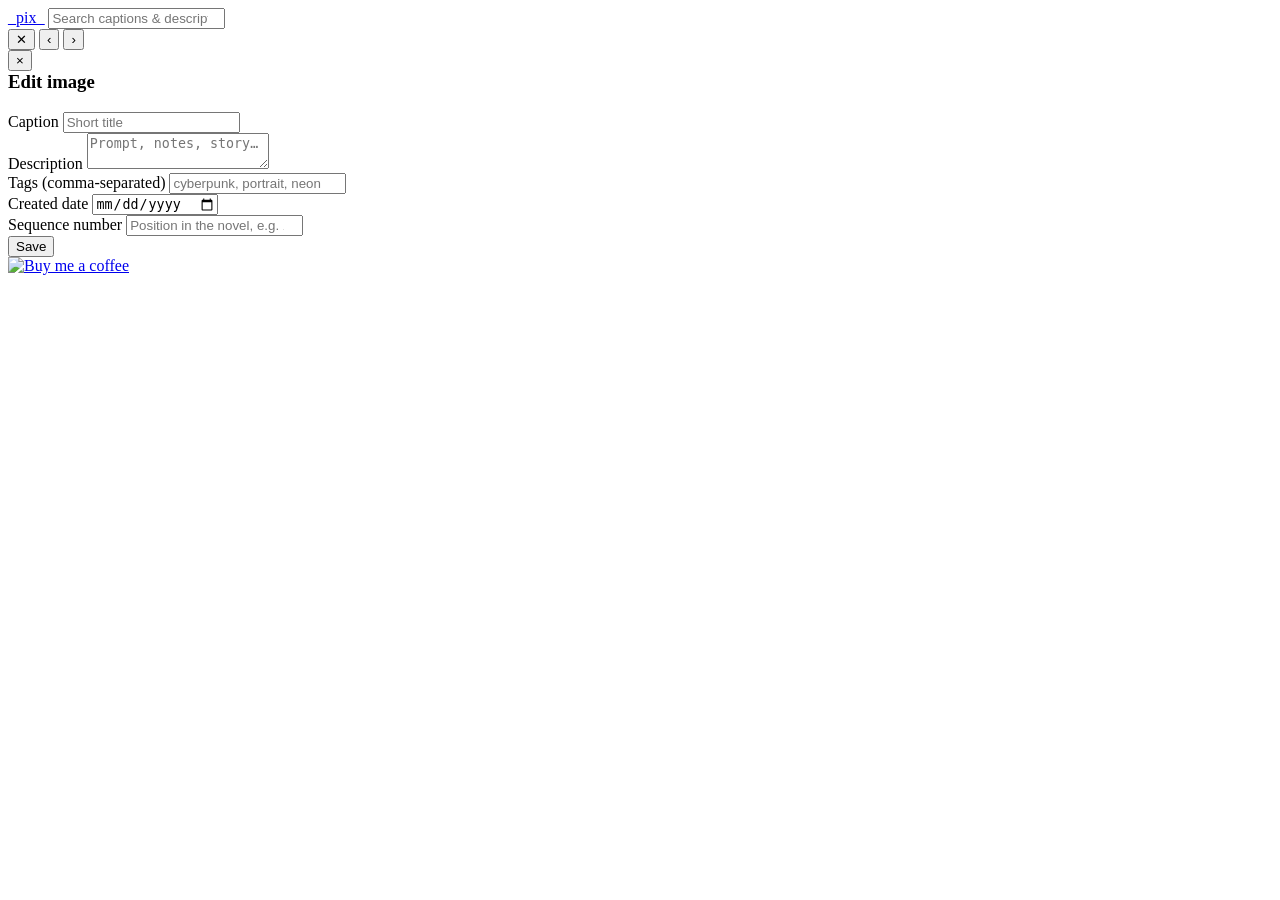
==== static/index.html @ 41b62a52 "Initial pix gallery: FastAPI backend, SQLite metadata, admin upload with thumbnailing Clone-and-modi" ====
<!doctype html>
<html lang="en">
<head>
  <meta charset="utf-8" />
  <meta name="viewport" content="width=device-width, initial-scale=1" />
  <title>_pix_</title>
  <link rel="icon" type="image/x-icon" href="/favicon.ico" />
  <link rel="icon" type="image/png" sizes="32x32" href="/favicon-32x32.png" />
  <link rel="icon" type="image/png" sizes="16x16" href="/favicon-16x16.png" />
  <link rel="apple-touch-icon" sizes="180x180" href="/apple-touch-icon.png" />
  <link rel="manifest" href="/site.webmanifest" />
  <meta name="theme-color" content="#0a0a0f" />
  <link rel="stylesheet" href="/css/style.css" />
</head>
<body>
  <header>
    <a class="brand" href="/">_pix_</a>
    <input class="search-input" id="search" type="search" placeholder="Search captions & descriptions…" />
    <button class="btn btn-secondary" id="logout-btn" style="display:none">Log out</button>
  </header>
  <div class="tags-row" id="tags-row"></div>

  <div class="gallery" id="gallery"></div>
  <div class="loading" id="loading" style="display:none">Loading…</div>
  <div class="empty" id="empty" style="display:none">No images yet.</div>

  <div class="lightbox hidden" id="lightbox">
    <button class="close-btn" id="close-lightbox">✕</button>
    <button class="nav-btn nav-btn-prev" id="prev-lightbox" aria-label="Previous">‹</button>
    <button class="nav-btn nav-btn-next" id="next-lightbox" aria-label="Next">›</button>
    <div class="lightbox-inner" id="lightbox-inner"></div>
  </div>

  <div class="lightbox hidden" id="edit-modal">
    <div class="lightbox-inner edit-modal-inner">
      <button class="close-btn" id="edit-close-btn" type="button">&times;</button>
      <h3 style="margin-top:0">Edit image</h3>
      <form id="edit-form">
        <div class="field">
          <label for="edit-caption">Caption</label>
          <input type="text" id="edit-caption" name="caption" placeholder="Short title" />
        </div>
        <div class="field">
          <label for="edit-description">Description</label>
          <textarea id="edit-description" name="description" placeholder="Prompt, notes, story…"></textarea>
        </div>
        <div class="field">
          <label for="edit-tags">Tags (comma-separated)</label>
          <input type="text" id="edit-tags" name="tags" placeholder="cyberpunk, portrait, neon" />
        </div>
        <div class="field">
          <label for="edit-created_date">Created date</label>
          <input type="date" id="edit-created_date" name="created_date" />
        </div>
        <div class="field">
          <label for="edit-sequence">Sequence number</label>
          <input type="number" id="edit-sequence" name="sequence" placeholder="Position in the novel, e.g. 1" min="0" step="1" />
        </div>
        <button class="btn" id="edit-save-btn" type="submit">Save</button>
        <div class="error-msg" id="edit-error"></div>
      </form>
    </div>
  </div>

  <footer class="site-footer">
    <a href="https://www.buymeacoffee.com/jonesie">
      <img src="https://img.buymeacoffee.com/button-api/?text=Buy me a coffee&emoji=&slug=jonesie&button_colour=FFDD00&font_colour=000000&font_family=Lato&outline_colour=000000&coffee_colour=ffffff" alt="Buy me a coffee" />
    </a>
  </footer>

  <script src="/js/app.js"></script>
</body>
</html>
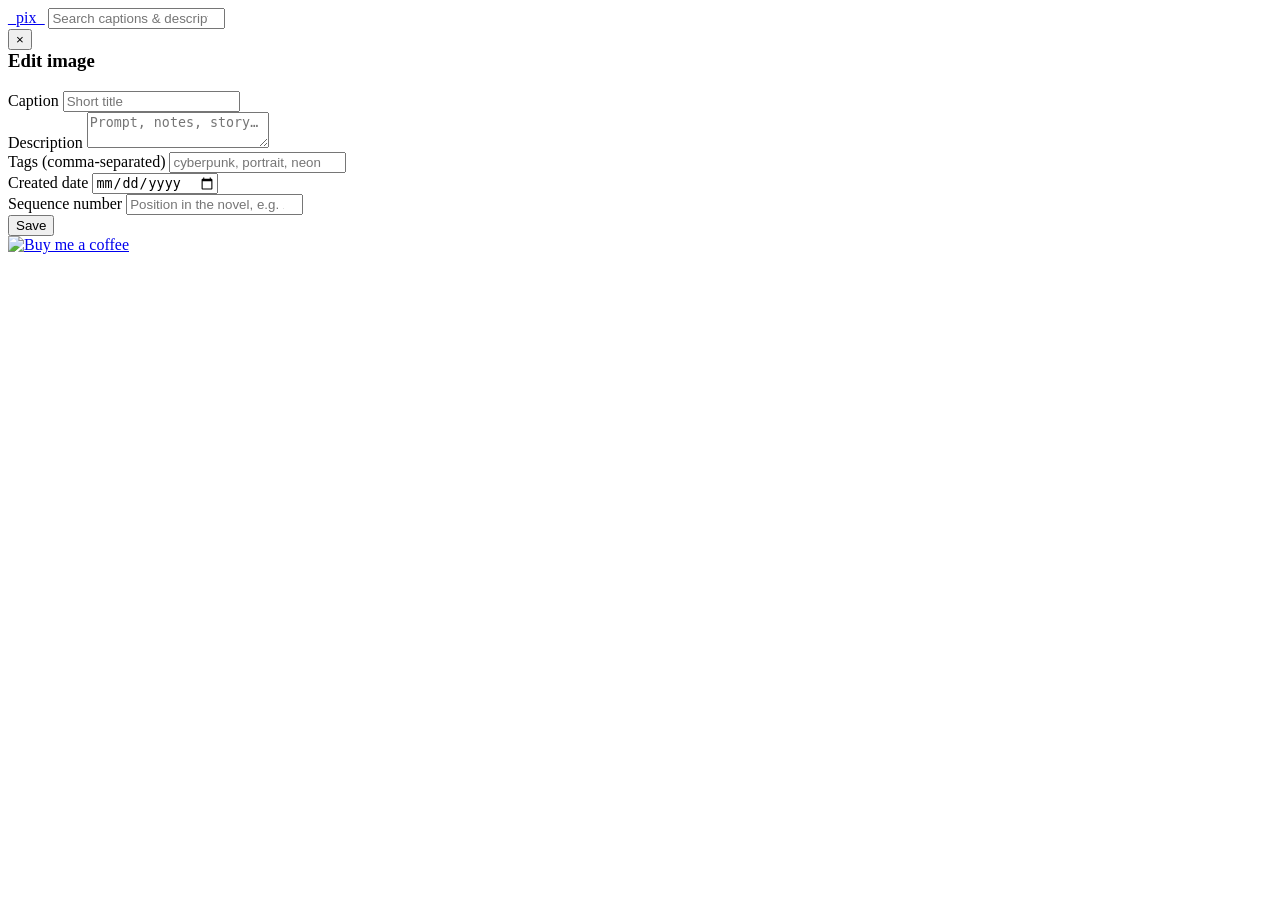
==== commit 95cd01d9: "Add standalone shareable image view, rebrand to mint theme Replace the modal lightbox with a dedicat" ====
--- a/static/index.html
+++ b/static/index.html
@@ -9,7 +9,7 @@
   <link rel="icon" type="image/png" sizes="16x16" href="/favicon-16x16.png" />
   <link rel="apple-touch-icon" sizes="180x180" href="/apple-touch-icon.png" />
   <link rel="manifest" href="/site.webmanifest" />
-  <meta name="theme-color" content="#0a0a0f" />
+  <meta name="theme-color" content="#34d399" />
   <link rel="stylesheet" href="/css/style.css" />
 </head>
 <body>
@@ -24,15 +24,8 @@
   <div class="loading" id="loading" style="display:none">Loading…</div>
   <div class="empty" id="empty" style="display:none">No images yet.</div>
 
-  <div class="lightbox hidden" id="lightbox">
-    <button class="close-btn" id="close-lightbox">✕</button>
-    <button class="nav-btn nav-btn-prev" id="prev-lightbox" aria-label="Previous">‹</button>
-    <button class="nav-btn nav-btn-next" id="next-lightbox" aria-label="Next">›</button>
-    <div class="lightbox-inner" id="lightbox-inner"></div>
-  </div>
-
-  <div class="lightbox hidden" id="edit-modal">
-    <div class="lightbox-inner edit-modal-inner">
+  <div class="modal hidden" id="edit-modal">
+    <div class="modal-inner edit-modal-inner">
       <button class="close-btn" id="edit-close-btn" type="button">&times;</button>
       <h3 style="margin-top:0">Edit image</h3>
       <form id="edit-form">
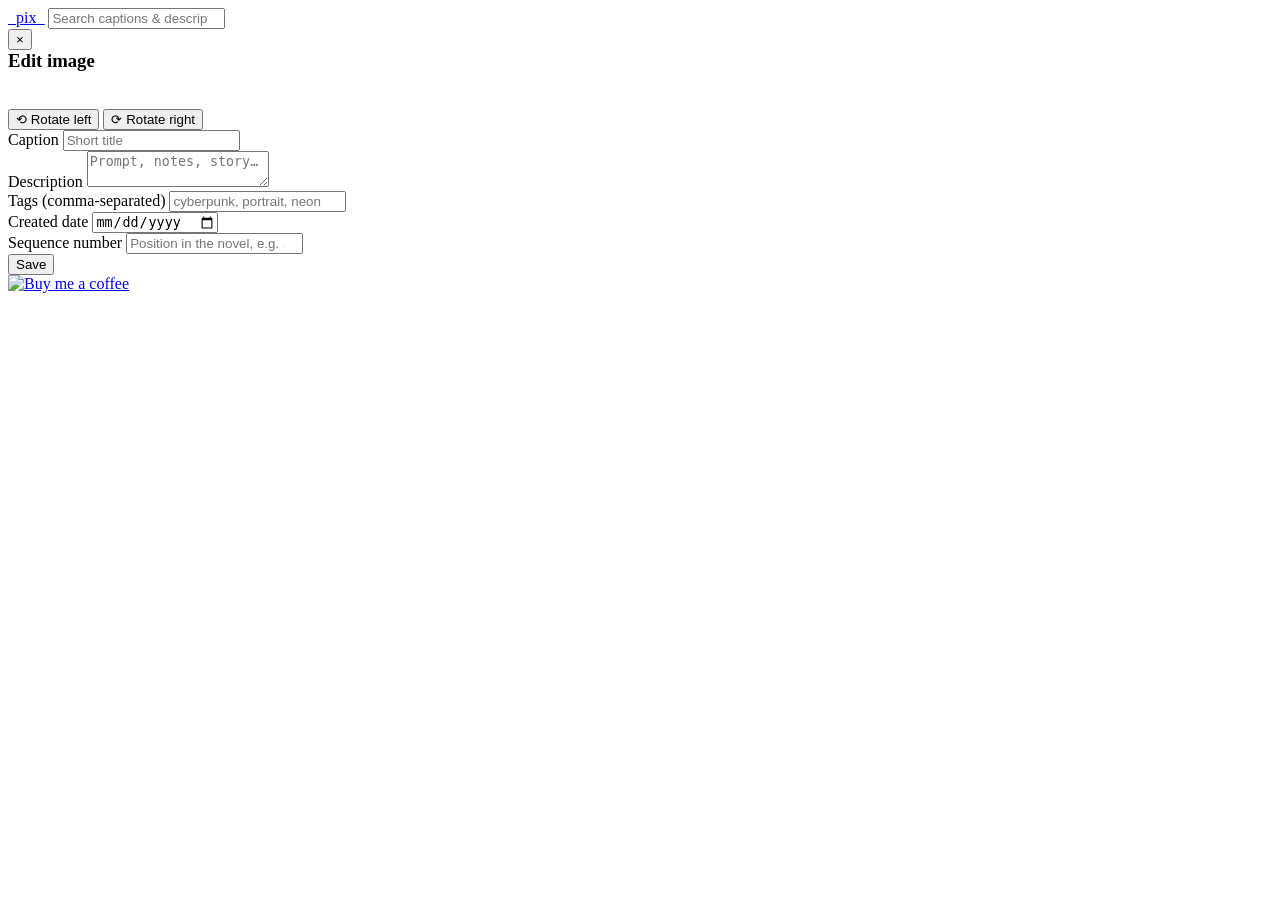
==== commit 9b9f89d2: "Add image rotation to the edit modal Rotate left/right buttons in the edit modal call a new POST /ap" ====
--- a/static/index.html
+++ b/static/index.html
@@ -16,6 +16,7 @@
   <header>
     <a class="brand" href="/">_pix_</a>
     <input class="search-input" id="search" type="search" placeholder="Search captions & descriptions…" />
+    <a class="btn btn-secondary" id="admin-btn" href="/admin" style="display:none">Admin</a>
     <button class="btn btn-secondary" id="logout-btn" style="display:none">Log out</button>
   </header>
   <div class="tags-row" id="tags-row"></div>
@@ -28,6 +29,13 @@
     <div class="modal-inner edit-modal-inner">
       <button class="close-btn" id="edit-close-btn" type="button">&times;</button>
       <h3 style="margin-top:0">Edit image</h3>
+      <div class="field edit-preview">
+        <img id="edit-preview-img" src="" alt="" />
+        <div class="rotate-controls">
+          <button type="button" class="btn btn-secondary" id="rotate-left-btn">⟲ Rotate left</button>
+          <button type="button" class="btn btn-secondary" id="rotate-right-btn">⟳ Rotate right</button>
+        </div>
+      </div>
       <form id="edit-form">
         <div class="field">
           <label for="edit-caption">Caption</label>
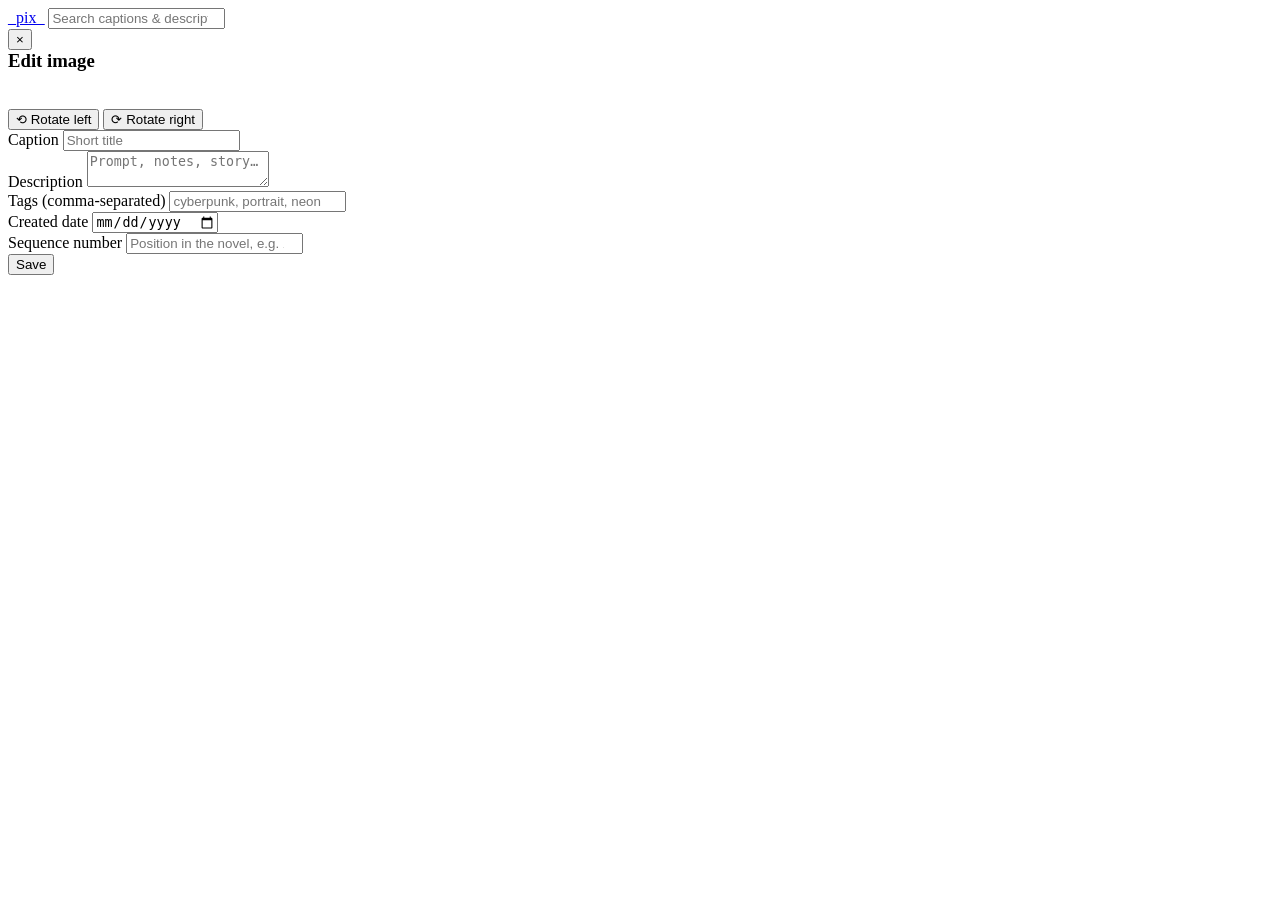
==== commit 0e64151d: "Make pix installable by other self-hosters Adds CI to build the Android APK and package a self-hosta" ====
--- a/static/index.html
+++ b/static/index.html
@@ -31,7 +31,7 @@
       <h3 style="margin-top:0">Edit image</h3>
       <div class="field edit-preview">
         <img id="edit-preview-img" src="" alt="" />
-        <div class="rotate-controls">
+        <div class="rotate-controls" id="rotate-controls">
           <button type="button" class="btn btn-secondary" id="rotate-left-btn">⟲ Rotate left</button>
           <button type="button" class="btn btn-secondary" id="rotate-right-btn">⟳ Rotate right</button>
         </div>
@@ -63,12 +63,6 @@
     </div>
   </div>
 
-  <footer class="site-footer">
-    <a href="https://www.buymeacoffee.com/jonesie">
-      <img src="https://img.buymeacoffee.com/button-api/?text=Buy me a coffee&emoji=&slug=jonesie&button_colour=FFDD00&font_colour=000000&font_family=Lato&outline_colour=000000&coffee_colour=ffffff" alt="Buy me a coffee" />
-    </a>
-  </footer>
-
   <script src="/js/app.js"></script>
 </body>
 </html>
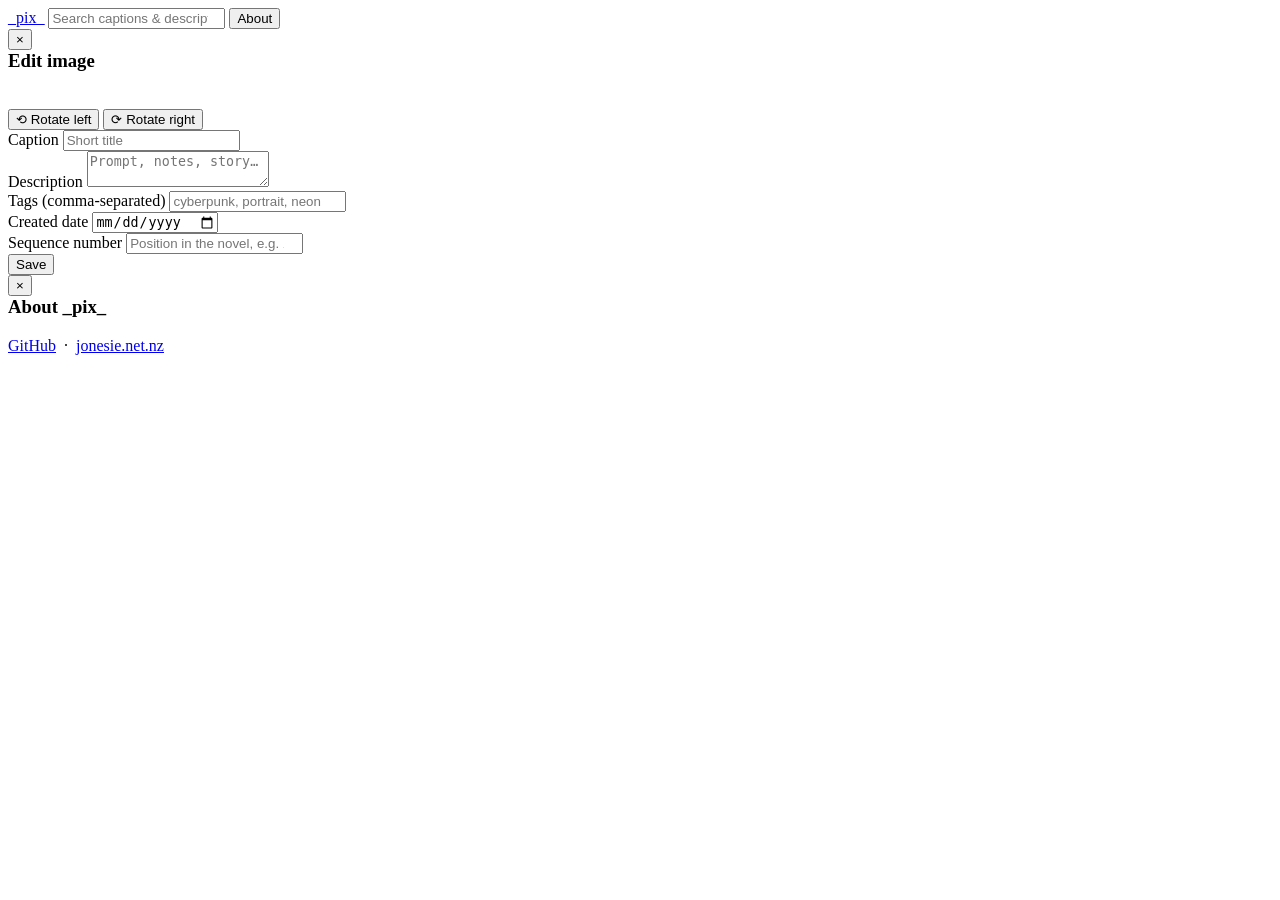
==== commit df0972f3: "Add version display and an About box to the site and app - New VERSION file (default "dev"), read by" ====
--- a/static/index.html
+++ b/static/index.html
@@ -18,6 +18,7 @@
     <input class="search-input" id="search" type="search" placeholder="Search captions & descriptions…" />
     <a class="btn btn-secondary" id="admin-btn" href="/admin" style="display:none">Admin</a>
     <button class="btn btn-secondary" id="logout-btn" style="display:none">Log out</button>
+    <button class="btn btn-secondary" id="about-btn" type="button">About</button>
   </header>
   <div class="tags-row" id="tags-row"></div>
 
@@ -63,6 +64,20 @@
     </div>
   </div>
 
+  <div class="modal hidden" id="about-modal">
+    <div class="modal-inner about-modal-inner">
+      <button class="close-btn" id="about-close-btn" type="button">&times;</button>
+      <h3 style="margin-top:0">About _pix_</h3>
+      <p id="about-version" style="color:var(--text-dim)"></p>
+      <p>
+        <a href="https://github.com/Jonesie/pix" target="_blank" rel="noopener">GitHub</a>
+        &nbsp;·&nbsp;
+        <a href="https://jonesie.net.nz" target="_blank" rel="noopener">jonesie.net.nz</a>
+      </p>
+    </div>
+  </div>
+
+  <script src="/js/about.js"></script>
   <script src="/js/app.js"></script>
 </body>
 </html>
